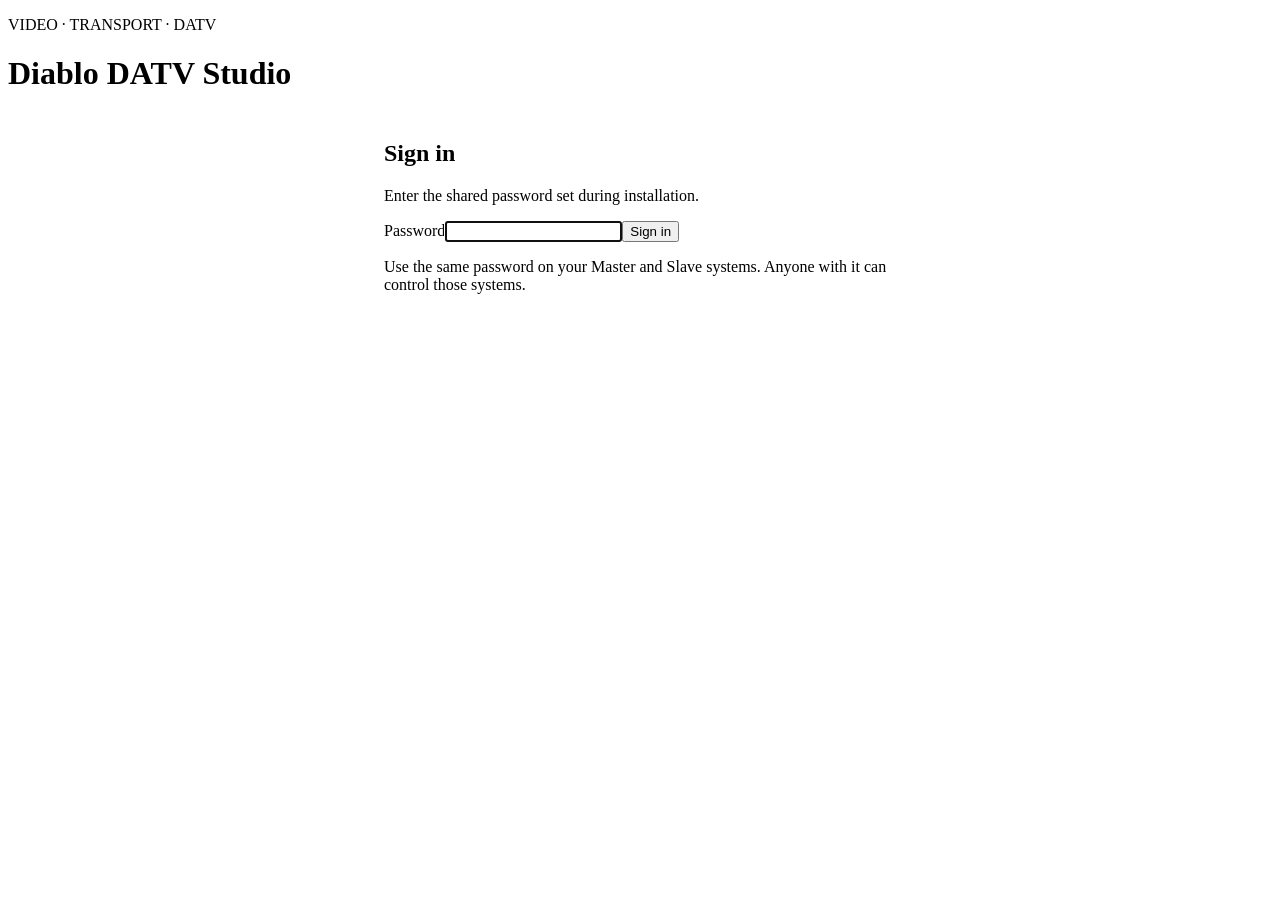
==== www/login.html @ a07435a1 "Add shared-password HTTPS GUI and authenticated peer TLS" ====
<!doctype html>
<html lang="en"><head><meta charset="utf-8"><meta name="viewport" content="width=device-width, initial-scale=1"><title>Sign in · Diablo DATV Studio</title><link rel="stylesheet" href="/style.css"><script defer src="/login.js"></script></head>
<body><header><div><p class="brand-kicker">VIDEO · TRANSPORT · DATV</p><h1>Diablo DATV Studio</h1></div></header>
<main style="display:block;max-width:32rem;margin:3rem auto"><section><h2>Sign in</h2><p>Enter the shared password set during installation.</p><form id="login" style="display:block"><label>Password<input id="password" type="password" autocomplete="current-password" required autofocus></label><button class="primary" type="submit">Sign in</button><p id="message" role="status"></p></form><p>Use the same password on your Master and Slave systems. Anyone with it can control those systems.</p></section></main></body></html>
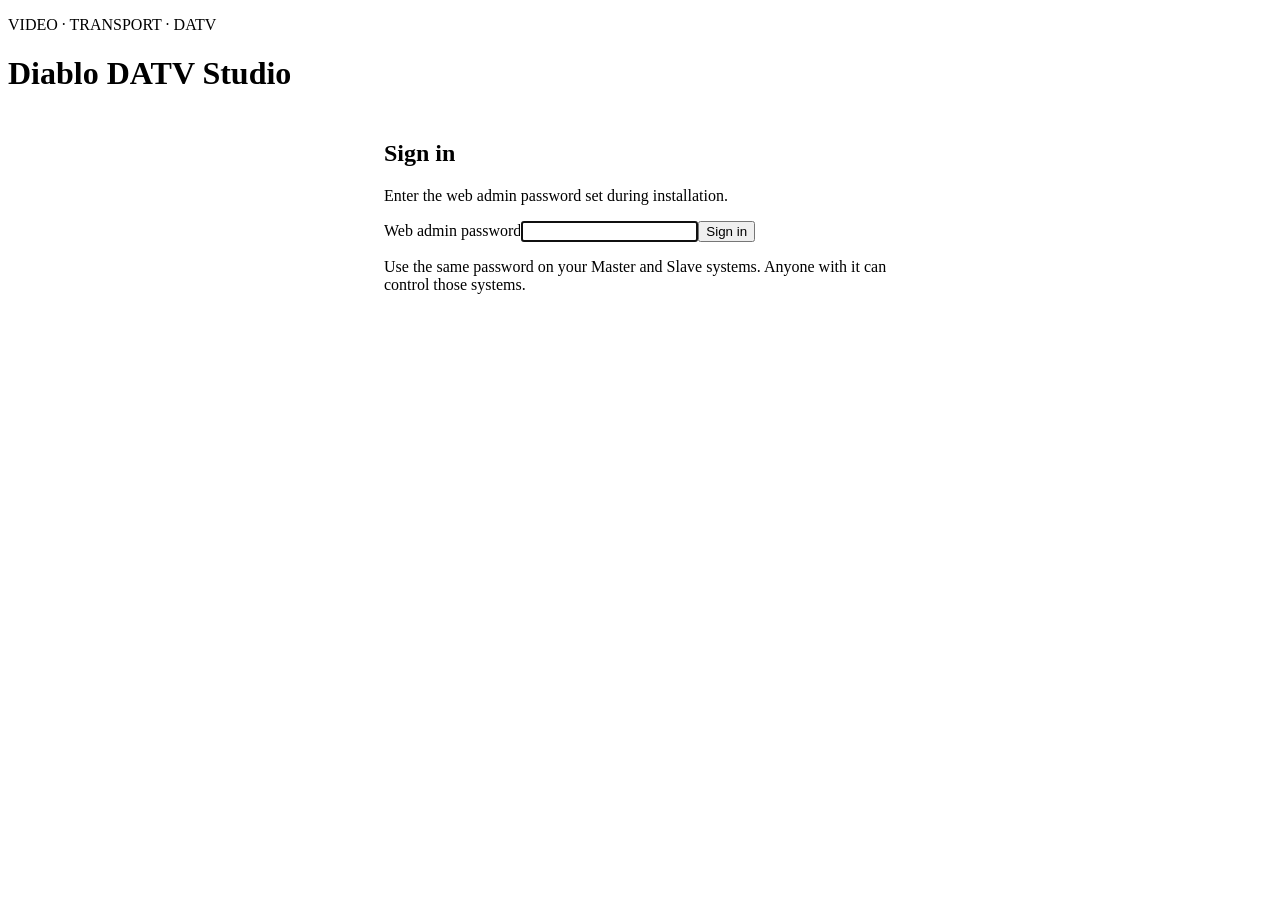
==== commit 0c4ca62b: "fix: simplify first-run setup and recover web password prompts" ====
--- a/www/login.html
+++ b/www/login.html
@@ -1,4 +1,4 @@
 <!doctype html>
 <html lang="en"><head><meta charset="utf-8"><meta name="viewport" content="width=device-width, initial-scale=1"><title>Sign in · Diablo DATV Studio</title><link rel="stylesheet" href="/style.css"><script defer src="/login.js"></script></head>
 <body><header><div><p class="brand-kicker">VIDEO · TRANSPORT · DATV</p><h1>Diablo DATV Studio</h1></div></header>
-<main style="display:block;max-width:32rem;margin:3rem auto"><section><h2>Sign in</h2><p>Enter the shared password set during installation.</p><form id="login" style="display:block"><label>Password<input id="password" type="password" autocomplete="current-password" required autofocus></label><button class="primary" type="submit">Sign in</button><p id="message" role="status"></p></form><p>Use the same password on your Master and Slave systems. Anyone with it can control those systems.</p></section></main></body></html>
+<main style="display:block;max-width:32rem;margin:3rem auto"><section><h2>Sign in</h2><p>Enter the web admin password set during installation.</p><form id="login" style="display:block"><label>Web admin password<input id="password" type="password" autocomplete="current-password" required autofocus></label><button class="primary" type="submit">Sign in</button><p id="message" role="status"></p></form><p>Use the same password on your Master and Slave systems. Anyone with it can control those systems.</p></section></main></body></html>
